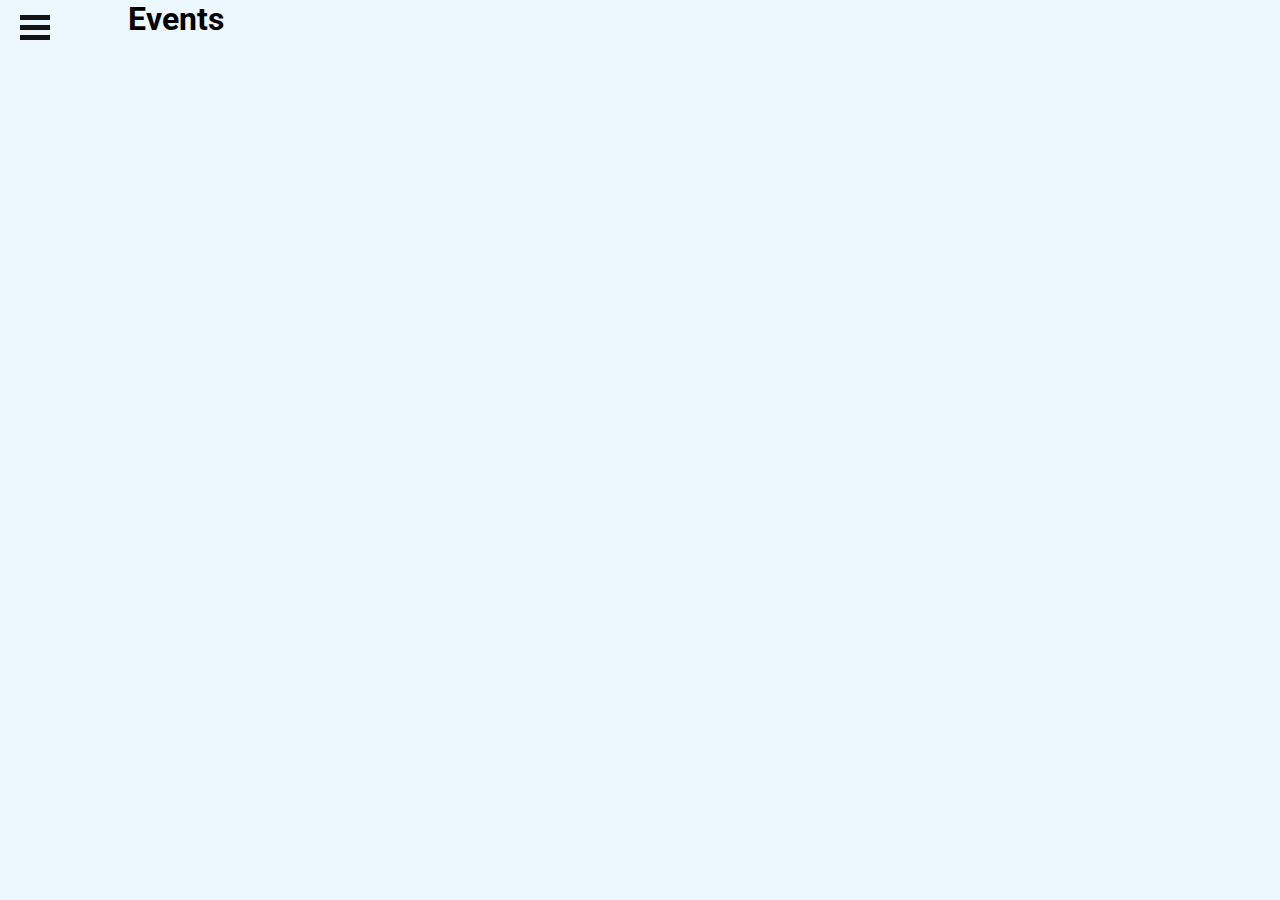
==== subpage.html @ 37da522d "menu, fluid grids, sorting by categories" ====
<!DOCTYPE html>
<html lang="">
<head>
    <meta charset="utf-8">
    <meta name="viewport" content="width=device-width, initial-scale=1.0">
    <link rel="stylesheet" href="style.css">
    <link href="https://fonts.googleapis.com/css?family=Roboto:500" rel="stylesheet">
    <title>Huset-CPH</title>
</head>

<body>

        <div id="sidebar">
            <div class="toggle-btn" onclick="toggleSidebar()">
                <span></span>
                <span></span>
                <span></span>
            </div>

            <ul>
                <li><a href="home.html">Home</a></li>
                <li><a href="index.html">Events</a>
            </ul>
        </div>

        <div class="grids">

            <h1>Events</h1>

            <main>
                <section id="evtlist">
                    <template id="evttemplate">
                        <article class="event">
                            <h1>TITLE</h1>
                            <h2 class="price"><span></span> kr</h2>
                            <img src="" alt="Picture of the event">
                            <div class="time">Late anyways</div>
                            <div class="date">Date: me</div>
                            <div class="venue">Where you wanna be</div>
                            <div class="description"></div>
                            <li><a class="readmore" href="subpage.html?id=">Read more</a></li>
                        </article>
                    </template>
                </section>
            </main>
        </div>


    </body>

    <script src="menu.js"></script>
    <script src="subpage.js"></script>
</html>
---- style.css ----
* {
    margin: 0;
    padding: 0;
    font-family: 'Roboto', sans-serif;
}

/* menu */

#sidebar {
    position: fixed;
    width: 250px;
    max-width: 85%;  /* not sure if they shouldn't be reversed*/
    height: 100%;
    background: rgba(0,0,0,0.92);
    left: -250px;
    transition: all 500ms linear;
}

#sidebar.active {
    left: 0px;
}

#sidebar ul li {
    color: #fff;
    list-style: none;
    padding: 15px 20px;
    border-bottom: 1px solid rgba(100,100,100,0.8);
}

ul.menuScroll {
    overflow-y: scroll;
    height: 100%;
}

ul.menuScroll::-webkit-scrollbar {
    width: 0px;  /* remove scrollbar space */
    background: transparent;  /* optional: just make scrollbar invisible */
}

#sidebar .toggle-btn {
    position: absolute;
    left: 270px;
    top: 10px;
}

#sidebar .toggle-btn span {
    display: block;
    width: 30px;
    height: 5px;
    background: rgba(0,0,0,0.92);
    margin: 5px 0px;
}

/**/

body {
    background-color: #EDF8FE;
}

/* Fluid Grids */
.grids {
    width: 80%;
    margin-left: 10%;
}

main section {   /* main section */
    display: grid;
    grid-template-columns: repeat(auto-fill, minmax(16em, 1fr));
    grid-column-gap: 0.5em;
    grid-row-gap: 0.8em;
}

/*main article {
    max-height: 350px;
}*/

article img {
    width: 500px;
    max-width: 100%;
}


/**/
#huset-logo {
    display: block;
    margin: auto;
    max-width: 40%;
}
/**/
article {
    max-height: 400px;
    overflow: hidden;
}

.description {
    max-height: 100px;
    overflow: hidden;
}
/**/

.event {
    border: 3px solid #fff;
    padding: 1.5em;
}

.event .image {
    width: 100px;
    height: 100px;
}
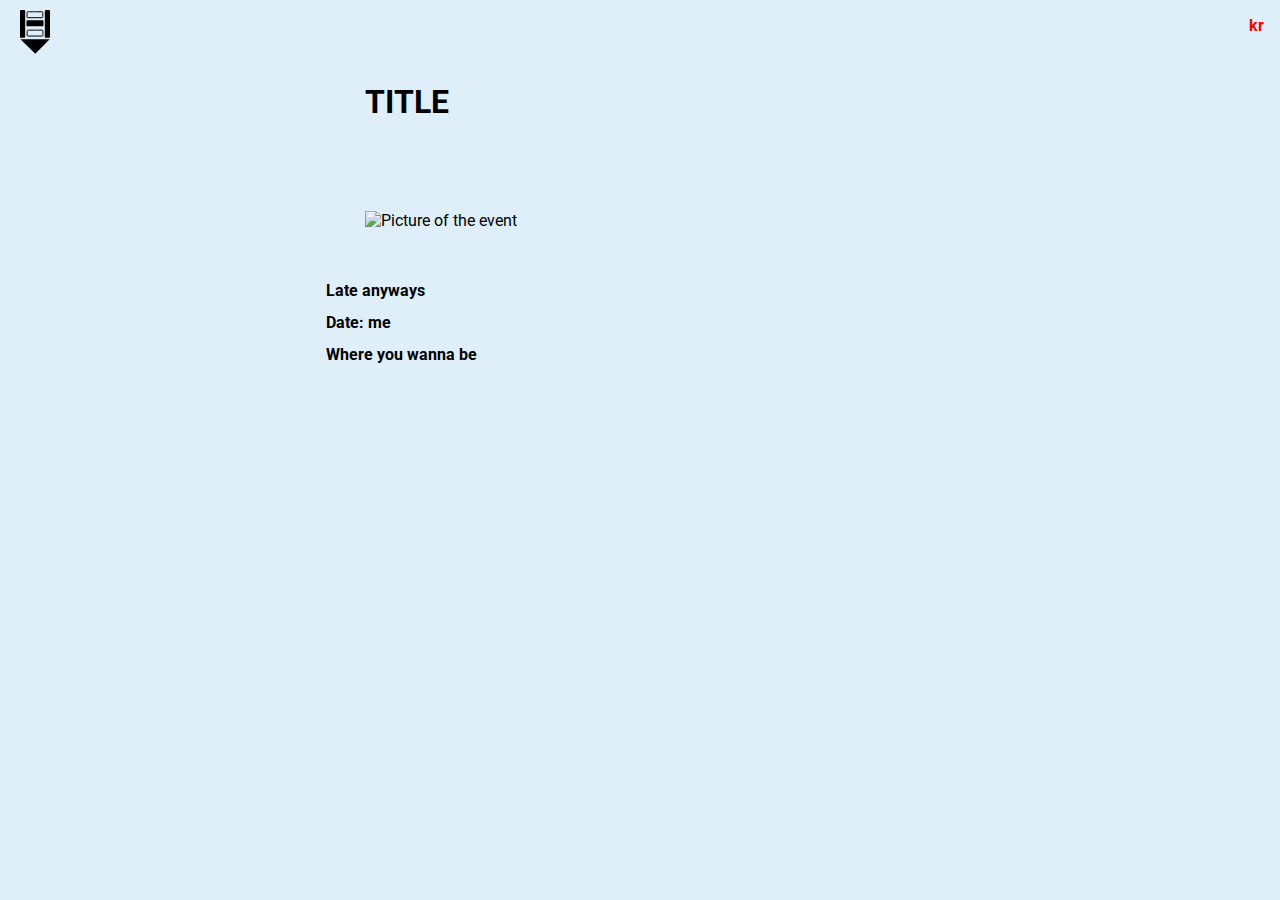
==== commit 55f3215e: "d" ====
--- a/subpage.html
+++ b/subpage.html
@@ -5,48 +5,39 @@
     <meta name="viewport" content="width=device-width, initial-scale=1.0">
     <link rel="stylesheet" href="style.css">
     <link href="https://fonts.googleapis.com/css?family=Roboto:500" rel="stylesheet">
+    <link href="https://fonts.googleapis.com/css?family=Roboto:300" rel="stylesheet">
     <title>Huset-CPH</title>
 </head>
 
 <body>
 
-        <div id="sidebar">
+    <div id="sidebar">
             <div class="toggle-btn" onclick="toggleSidebar()">
-                <span></span>
-                <span></span>
-                <span></span>
+                <svg class="menu-icon" id="Layer_1" data-name="Layer 1" xmlns="http://www.w3.org/2000/svg" viewBox="0 0 271.0611 394.9259"><defs><style>.cls-1{fill:none;stroke:#000;stroke-miterlimit:10;stroke-width:9px;}</style></defs><title>h</title><path d="M115,144V61.3333s-.3333-6.6667,8-8,30,0,30,0,8.6667-1.6667,8.6667,8.6667V294s1,9.3333-6,10S123,304,123,304s-8.337,1.6667-8.0018-8.6667S115,144,115,144Z" transform="translate(-114.9883 -52.7407)"/><path d="M339.3333,144V61.3333s-.3333-6.6667,8-8,30,0,30,0S386,51.6667,386,62V294s1,9.3333-6,10-32.6667,0-32.6667,0-8.337,1.6667-8.0018-8.6667S339.3333,144,339.3333,144Z" transform="translate(-114.9883 -52.7407)"/><path d="M271.6863,145.3467h50.6928s4.0881-.382,4.9058,9.1678,0,34.3794,0,34.3794,1.022,9.9318-5.3146,9.9318H179.7034s-5.7234,1.146-6.1322-6.8759,0-37.4353,0-37.4353-1.022-9.554,5.3146-9.17S271.6863,145.3467,271.6863,145.3467Z" transform="translate(-114.9883 -52.7407)"/><path class="cls-1" d="M269.4381,68.6779h46.707s3.7667-.3819,4.52,9.1659,0,34.3721,0,34.3721.9417,9.93-4.8967,9.93H184.6875s-5.2734,1.1457-5.65-6.8744,0-37.4274,0-37.4274-.9417-9.552,4.8967-9.168S269.4381,68.6779,269.4381,68.6779Z" transform="translate(-114.9883 -52.7407)"/><path class="cls-1" d="M270.4381,234.6779h46.707s3.7667-.3819,4.52,9.1659,0,34.3721,0,34.3721.9417,9.93-4.8967,9.93H185.6875s-5.2734,1.1457-5.65-6.8744,0-37.4274,0-37.4274-.9417-9.552,4.8967-9.168S270.4381,234.6779,270.4381,234.6779Z" transform="translate(-114.9883 -52.7407)"/><polygon points="4.012 264.926 268.345 264.926 138.012 394.926 4.012 264.926"/></svg>
             </div>
 
-            <ul>
+            <ul class="menuScroll">
                 <li><a href="home.html">Home</a></li>
                 <li><a href="index.html">Events</a>
+                    <ul id="menu-events"></ul>
+                </li>
             </ul>
         </div>
 
-        <div class="grids">
-
-            <h1>Events</h1>
-
-            <main>
-                <section id="evtlist">
-                    <template id="evttemplate">
-                        <article class="event">
-                            <h1>TITLE</h1>
-                            <h2 class="price"><span></span> kr</h2>
-                            <img src="" alt="Picture of the event">
-                            <div class="time">Late anyways</div>
-                            <div class="date">Date: me</div>
-                            <div class="venue">Where you wanna be</div>
-                            <div class="description"></div>
-                            <li><a class="readmore" href="subpage.html?id=">Read more</a></li>
-                        </article>
-                    </template>
-                </section>
-            </main>
-        </div>
+        <main>
+            <section id="showSingleEvent">
+                <h1>TITLE</h1>
+                <h2 class="price"><span></span> kr</h2>
+                <img src="" alt="Picture of the event">
+                <div class="time">Late anyways</div>
+                <div class="date">Date: me</div>
+                <div class="venue">Where you wanna be</div>
+                <div class="description"></div>
+            </section>
+        </main>
 
 
-    </body>
+</body>
 
     <script src="menu.js"></script>
     <script src="subpage.js"></script>
--- a/style.css
+++ b/style.css
@@ -2,6 +2,10 @@
     margin: 0;
     padding: 0;
     font-family: 'Roboto', sans-serif;
+}
+
+body {
+    background-color:  #DEEFF9;
 }
 
 /* menu */
@@ -14,6 +18,7 @@
     background: rgba(0,0,0,0.92);
     left: -250px;
     transition: all 500ms linear;
+    z-index: 10;
 }
 
 #sidebar.active {
@@ -24,7 +29,13 @@
     color: #fff;
     list-style: none;
     padding: 15px 20px;
-    border-bottom: 1px solid rgba(100,100,100,0.8);
+}
+
+#sidebar ul li a {
+    text-decoration: none;
+    text-transform: uppercase;
+    color: #fff;
+    opacity: 0.8;
 }
 
 ul.menuScroll {
@@ -51,11 +62,20 @@
     margin: 5px 0px;
 }
 
-/**/
-
-body {
-    background-color: #EDF8FE;
-}
+#sidebar .bullet {
+    list-style: square;
+    list-style-position: inside;
+    padding-left: 10px;
+}
+
+.menu-icon {
+    width: 30px;
+
+}
+
+/**/
+
+
 
 /* Fluid Grids */
 .grids {
@@ -74,11 +94,12 @@
     max-height: 350px;
 }*/
 
-article img {
-    width: 500px;
-    max-width: 100%;
-}
-
+
+#page-title {
+    font-size: 3em;
+    margin-left: 44%;
+    margin-bottom: 20px;
+}
 
 /**/
 #huset-logo {
@@ -86,24 +107,103 @@
     margin: auto;
     max-width: 40%;
 }
-/**/
-article {
+/*Article design*/
+.event {
+    border: 1.5px solid #000;
+    background: #FBFDFE;
+    padding: 1.5em;
+    margin: 0.3em;
     max-height: 400px;
     overflow: hidden;
-}
+    position: relative;
+}
+
+article h1 {
+    max-width: 73%;
+    text-transform: uppercase;
+    font-size: 100%;
+}
+
+.price {
+    color: #f70000;
+    position: absolute;
+    right: 1em;
+    top: 1em;
+    font-size: 100%;
+}
+
+article img {
+    width: 500px;
+    max-width: 100%;
+     margin: 0.7em 0 1.1em 0;
+}
+
+.date, .time, .venue {
+    font-weight: 700;
+}
+
 
 .description {
-    max-height: 100px;
+    max-height: 80px;
     overflow: hidden;
-}
-/**/
-
-.event {
-    border: 3px solid #fff;
-    padding: 1.5em;
-}
-
-.event .image {
-    width: 100px;
-    height: 100px;
-}
+    margin-top: 0.5em;
+    font-size: 15px;
+    font-weight: 300;
+}
+
+.readmore {
+    position: absolute;
+    left: 36%;
+    bottom: 1em;
+    text-decoration: none;
+    color: #f70000;
+}
+
+.event li {
+    list-style: none;
+}
+/**/
+
+/* Subpage CSS*/
+#showSingleEvent {
+    display: block;
+    max-width: 50%;
+    margin: auto;
+    padding-top: 3%;
+
+}
+
+#showSingleEvent h1 {
+    padding: 7%;
+}
+
+#showSingleEvent img {
+    padding: 7%;
+}
+
+#showSingleEvent .time {
+    padding: 1%;
+}
+
+#showSingleEvent .date {
+    padding: 1%;
+}
+
+#showSingleEvent .venue {
+    padding: 1%;
+}
+
+#showSingleEvent .description {
+    height: 100%;
+    max-height: 100%;
+    overflow: visible;
+    margin-top: 0.5em;
+    font-size: 15px;
+    font-weight: 300;
+    padding-bottom: 13%;
+}
+/**/
+
+
+
+
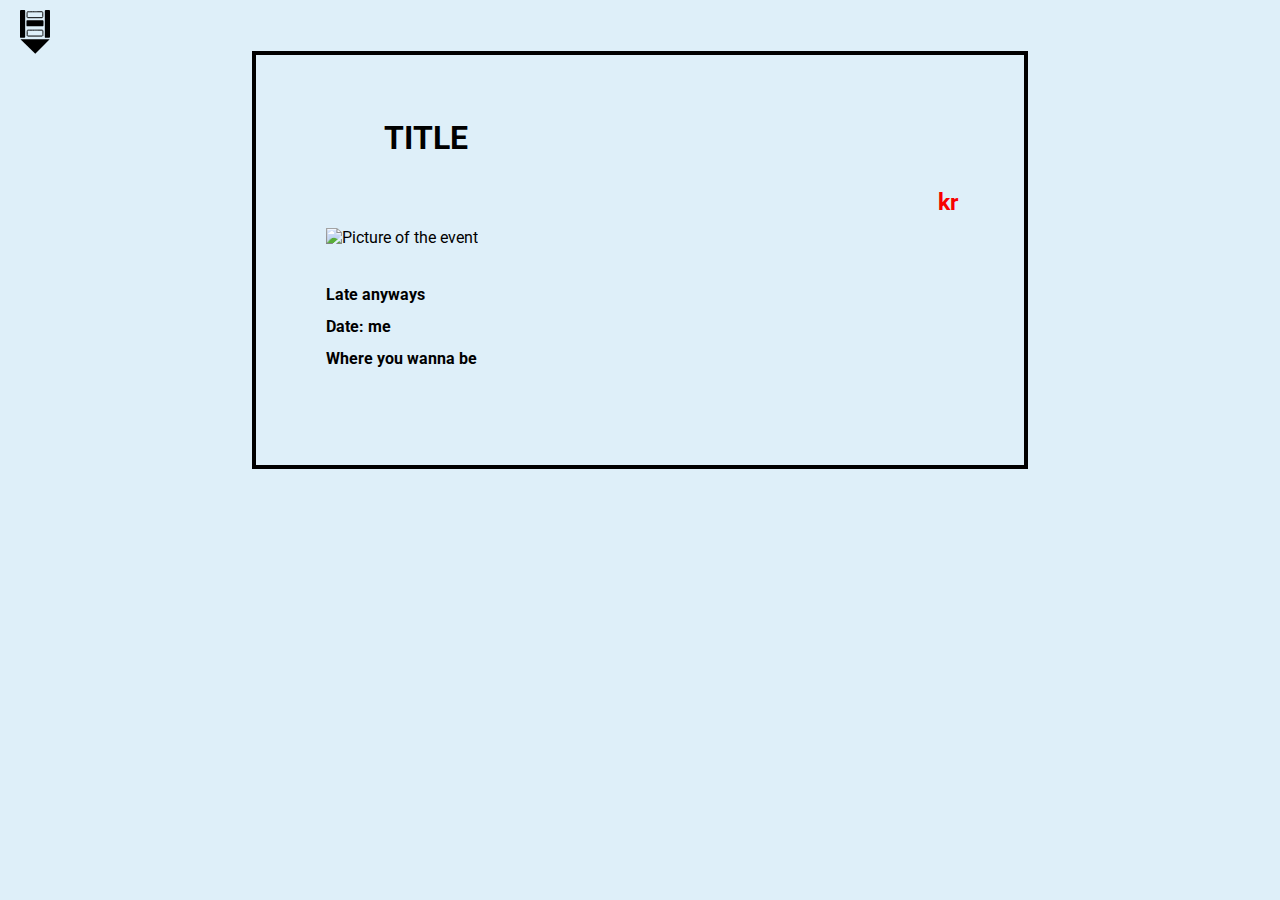
==== commit dd96f3eb: "final updates" ====
--- a/subpage.html
+++ b/subpage.html
@@ -17,18 +17,19 @@
             </div>
 
             <ul class="menuScroll">
-                <li><a href="home.html">Home</a></li>
                 <li><a href="index.html">Events</a>
                     <ul id="menu-events"></ul>
                 </li>
             </ul>
         </div>
 
-        <main>
+        <main class="main-subpage">
             <section id="showSingleEvent">
                 <h1>TITLE</h1>
-                <h2 class="price"><span></span> kr</h2>
-                <img src="" alt="Picture of the event">
+                <div class="img-price">
+                    <h2 class="price"><span></span> kr</h2>
+                    <img src="" alt="Picture of the event">
+                </div>
                 <div class="time">Late anyways</div>
                 <div class="date">Date: me</div>
                 <div class="venue">Where you wanna be</div>
--- a/style.css
+++ b/style.css
@@ -97,8 +97,8 @@
 
 #page-title {
     font-size: 3em;
-    margin-left: 44%;
-    margin-bottom: 20px;
+    text-align: center;
+    padding-bottom: 30px;
 }
 
 /**/
@@ -144,7 +144,7 @@
 
 
 .description {
-    max-height: 80px;
+    max-height: 300px;
     overflow: hidden;
     margin-top: 0.5em;
     font-size: 15px;
@@ -153,10 +153,14 @@
 
 .readmore {
     position: absolute;
-    left: 36%;
-    bottom: 1em;
+    bottom: 0;
     text-decoration: none;
     color: #f70000;
+    width: 85%;
+    padding: 5px 0 13px 0;
+    background-color:  #FBFDFE;
+    text-align: center;
+    margin: 0;
 }
 
 .event li {
@@ -165,20 +169,41 @@
 /**/
 
 /* Subpage CSS*/
+
+.main-subpage {
+    padding: 4% 0;
+}
+
 #showSingleEvent {
     display: block;
     max-width: 50%;
     margin: auto;
-    padding-top: 3%;
+    padding: 0 5%;
+    border: black 4px solid;
 
 }
 
 #showSingleEvent h1 {
-    padding: 7%;
+    max-width: 100%;
+    padding: 10%;
+    text-transform: uppercase;
+}
+
+.img-price {
+    position: relative;
+}
+
+#showSingleEvent .price{
+    position: absolute;
+    right: 2px;
+    top: -32px;
+    font-size: 23px;
 }
 
 #showSingleEvent img {
-    padding: 7%;
+    padding: 1%;
+    padding-bottom: 5%;
+    max-width: 100%;
 }
 
 #showSingleEvent .time {
@@ -202,8 +227,57 @@
     font-weight: 300;
     padding-bottom: 13%;
 }
-/**/
-
-
-
-
+
+/**/
+
+/* Media queries */
+@media only screen and (max-device-width : 768px){
+    #sidebar .toggle-btn {
+        left: 258px;
+    }
+
+    #huset-logo {
+        max-width: 85%;
+        padding-top: 25px;
+    }
+
+    #page-title {
+        font-size: 2em;
+        padding-bottom: 20px;
+    }
+
+
+    .main-subpage {
+    padding:2%;
+}
+
+
+#showSingleEvent {
+    max-width: 100%;
+    padding: 0 10%;
+    border: none;
+
+}
+
+#showSingleEvent h1 {
+    padding: 15% 0 10% 5%;
+    font-size: 20px;
+}
+
+#showSingleEvent .price{
+    position: absolute;
+    top: -31px;
+}
+
+#showSingleEvent img {
+    padding: 1px;
+    max-width: 100%;
+    border: solid black 2px;
+}
+
+}
+/**/
+
+
+
+
